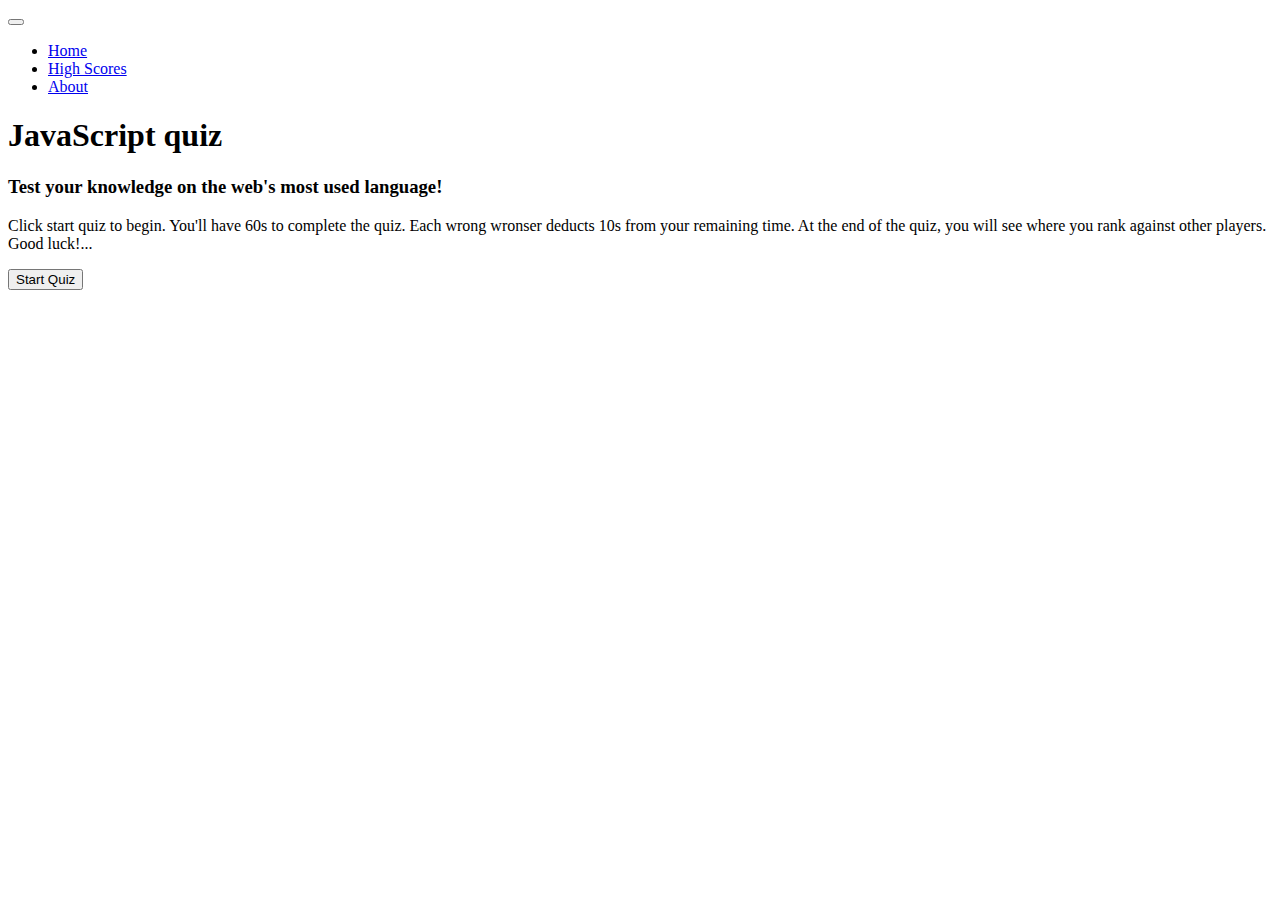
==== index.html @ 7aff2215 "OPT: Optimised code using jQuery child elementss when rendering the question number and text" ====
<!DOCTYPE html>
<html lang="en">
<head>
    <meta charset="UTF-8">
    <meta http-equiv="X-UA-Compatible" content="IE=edge">
    <meta name="viewport" content="width=device-width, initial-scale=1.0">
    <link href="https://cdn.jsdelivr.net/npm/bootstrap@5.0.0-beta2/dist/css/bootstrap.min.css" rel="stylesheet" integrity="sha384-BmbxuPwQa2lc/FVzBcNJ7UAyJxM6wuqIj61tLrc4wSX0szH/Ev+nYRRuWlolflfl" crossorigin="anonymous">
    <link rel="stylesheet" href="./assets/style.css">
    <title>JS Quiz!</title>
</head>
<body>

    <header>
<!-- Navbar -->
        <nav class="navbar navbar-expand-lg navbar-light bg-light">
            <div class="container-fluid">
              <button class="navbar-toggler" type="button" data-bs-toggle="collapse" data-bs-target="#navbarNav" aria-controls="navbarNav" aria-expanded="false" aria-label="Toggle navigation">
                <span class="navbar-toggler-icon"></span>
              </button>
              <div class="collapse navbar-collapse" id="navbarNav">
                <ul class="navbar-nav">
                  <li class="nav-item">
                    <a class="nav-link active" aria-current="page" href="#">Home</a>
                  </li>
                  <li class="nav-item">
                    <a class="nav-link" href="#">High Scores</a>
                  </li>
                  <li class="nav-item">
                    <a class="nav-link" href="#">About</a>
                  </li>
                </ul>
              </div>
            </div>
          </nav>
    </header>

    <!-- Main container -->
    <div class="mt-5 container">

        <header class="title">
            <h1>JavaScript quiz</h1>
            <h3 class="question-num">Test your knowledge on the web's most used language!</h3>
            <p class="question-text">Click start quiz to begin. You'll have 60s to complete the quiz. Each wrong wronser deducts 10s from your remaining time. At the end of the quiz, you will see where you rank against other players. Good luck!...</p>
        </header>

        <div class="d-grid gap-2 col-6 mx-auto">
            <button class="btn btn-primary start-btn" type="button">Start Quiz</button>
            <h3 class="mt-2 text-center time animated fadeOut"></h3>
        </div>

          <!-- Buttons for question options -->
        <div class="mt-5 list-group question-list">
            <li class="list-group-item list-group-item-action active">
              Question 1...
            </li>
            <li class="list-group-item list-group-item-light">What is the ...</li>
            <button type="button" class="list-group-item list-group-item-action" id="a">Option A</button>
            <button type="button" class="list-group-item list-group-item-action" id="b">Option B</button>
            <button type="button" class="list-group-item list-group-item-action" id="c">Option C</button>
            <button type="button" class="list-group-item list-group-item-action" id="d">Option D</button>
          </div>

          <div class="mt-2 row submit-score">
              <div class="col">
                  <input type="text" class="form-control" placeholder="Your Name">
                  <button type="submit" class="mt-2 btn btn-primary">Submit</button>
              </div>
              <div class="col">
                <input class="form-control" type="text" id="player-score"readonly>
                
              </div>
              
          </div>
        




    <!-- End of main container -->
    </div>

    <script src="https://code.jquery.com/jquery-3.5.1.min.js"></script>
    <script src="./assets/script.js"></script>
    
</body>
</html>
---- assets/style.css ----
.question-list {
    display: none;
}

.submit-score {
    display: none;
}
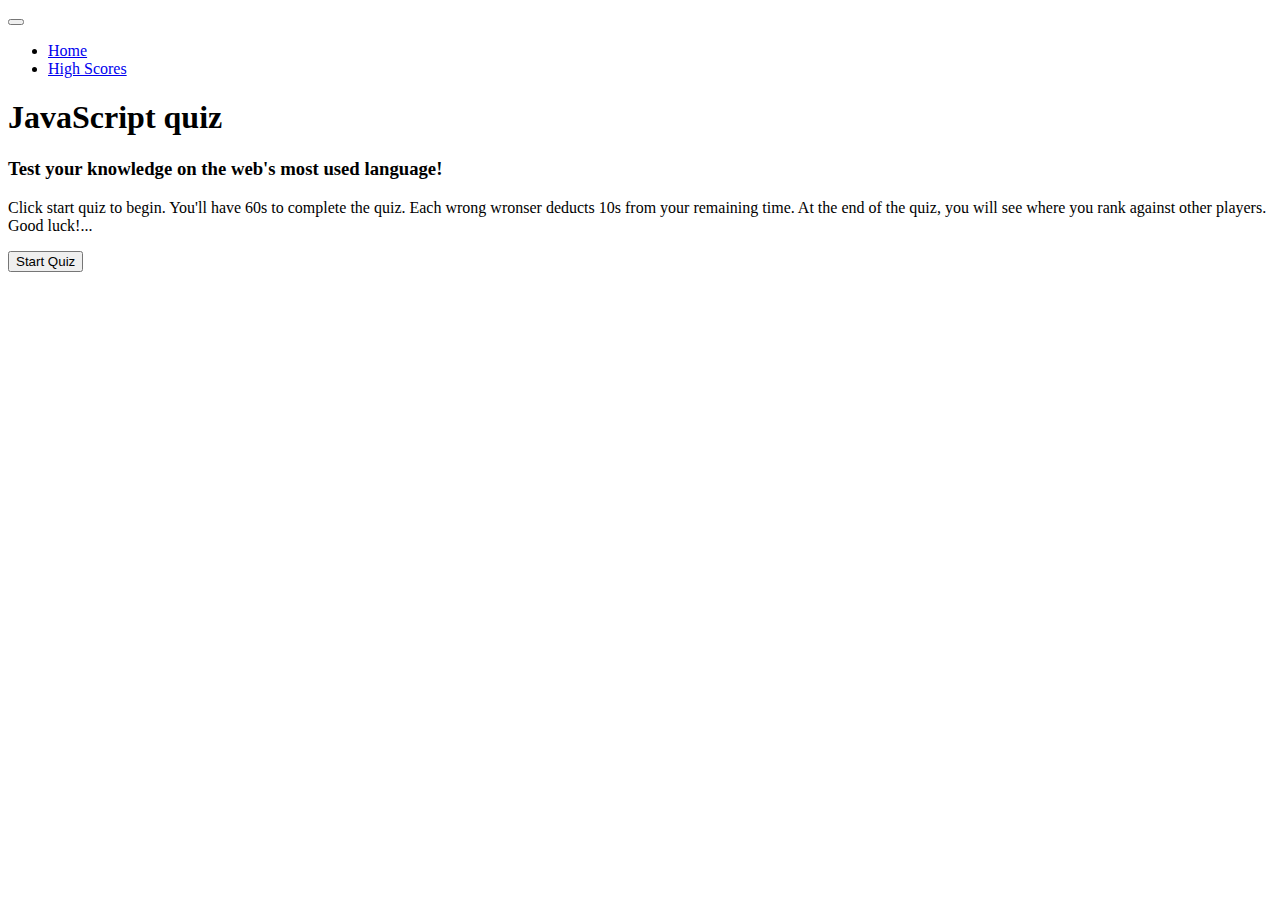
==== commit 9fbd7e4c: "FEAT: Score table displays ordered list of player scores" ====
--- a/index.html
+++ b/index.html
@@ -1,86 +1,99 @@
 <!DOCTYPE html>
 <html lang="en">
+
 <head>
-    <meta charset="UTF-8">
-    <meta http-equiv="X-UA-Compatible" content="IE=edge">
-    <meta name="viewport" content="width=device-width, initial-scale=1.0">
-    <link href="https://cdn.jsdelivr.net/npm/bootstrap@5.0.0-beta2/dist/css/bootstrap.min.css" rel="stylesheet" integrity="sha384-BmbxuPwQa2lc/FVzBcNJ7UAyJxM6wuqIj61tLrc4wSX0szH/Ev+nYRRuWlolflfl" crossorigin="anonymous">
-    <link rel="stylesheet" href="./assets/style.css">
-    <title>JS Quiz!</title>
+  <meta charset="UTF-8">
+  <meta http-equiv="X-UA-Compatible" content="IE=edge">
+  <meta name="viewport" content="width=device-width, initial-scale=1.0">
+  <link href="https://cdn.jsdelivr.net/npm/bootstrap@5.0.0-beta2/dist/css/bootstrap.min.css" rel="stylesheet"
+    integrity="sha384-BmbxuPwQa2lc/FVzBcNJ7UAyJxM6wuqIj61tLrc4wSX0szH/Ev+nYRRuWlolflfl" crossorigin="anonymous">
+  <link rel="stylesheet" href="./assets/style.css">
+  <title>JS Quiz!</title>
 </head>
+
 <body>
 
-    <header>
-<!-- Navbar -->
-        <nav class="navbar navbar-expand-lg navbar-light bg-light">
-            <div class="container-fluid">
-              <button class="navbar-toggler" type="button" data-bs-toggle="collapse" data-bs-target="#navbarNav" aria-controls="navbarNav" aria-expanded="false" aria-label="Toggle navigation">
-                <span class="navbar-toggler-icon"></span>
-              </button>
-              <div class="collapse navbar-collapse" id="navbarNav">
-                <ul class="navbar-nav">
-                  <li class="nav-item">
-                    <a class="nav-link active" aria-current="page" href="#">Home</a>
-                  </li>
-                  <li class="nav-item">
-                    <a class="nav-link" href="#">High Scores</a>
-                  </li>
-                  <li class="nav-item">
-                    <a class="nav-link" href="#">About</a>
-                  </li>
-                </ul>
-              </div>
-            </div>
-          </nav>
-    </header>
+  <header>
+    <!-- Navbar -->
+    <nav class="navbar navbar-expand-lg navbar-light bg-light">
+      <div class="container-fluid">
+        <button class="navbar-toggler" type="button" data-bs-toggle="collapse" data-bs-target="#navbarNav"
+          aria-controls="navbarNav" aria-expanded="false" aria-label="Toggle navigation">
+          <span class="navbar-toggler-icon"></span>
+        </button>
+        <div class="collapse navbar-collapse" id="navbarNav">
+          <ul class="navbar-nav">
+            <li class="nav-item">
+              <a class="nav-link active" aria-current="page" href="#">Home</a>
+            </li>
+            <li class="nav-item">
+              <a id="view-scores" class="nav-link" href="#">High Scores</a>
+            </li>
+          </ul>
+        </div>
+      </div>
+    </nav>
+  </header>
 
-    <!-- Main container -->
-    <div class="mt-5 container">
+  <!-- Main container -->
+  <div class="mt-5 container">
 
-        <header class="title">
-            <h1>JavaScript quiz</h1>
-            <h3 class="question-num">Test your knowledge on the web's most used language!</h3>
-            <p class="question-text">Click start quiz to begin. You'll have 60s to complete the quiz. Each wrong wronser deducts 10s from your remaining time. At the end of the quiz, you will see where you rank against other players. Good luck!...</p>
-        </header>
+    <main class="title">
+      <h1>JavaScript quiz</h1>
+      <h3 class="question-num">Test your knowledge on the web's most used language!</h3>
+      <p class="question-text">Click start quiz to begin. You'll have 60s to complete the quiz. Each wrong wronser
+        deducts 10s from your remaining time. At the end of the quiz, you will see where you rank against other players.
+        Good luck!...</p>
+    </main>
 
-        <div class="d-grid gap-2 col-6 mx-auto">
-            <button class="btn btn-primary start-btn" type="button">Start Quiz</button>
-            <h3 class="mt-2 text-center time animated fadeOut"></h3>
-        </div>
+    <div class="d-grid gap-2 col-6 mx-auto">
+      <button class="btn btn-primary start-btn" type="button">Start Quiz</button>
+      <h3 class="mt-2 text-center time animated fadeOut"></h3>
+    </div>
 
-          <!-- Buttons for question options -->
-        <div class="mt-5 list-group question-list">
-            <li class="list-group-item list-group-item-action active">
-              Question 1...
-            </li>
-            <li class="list-group-item list-group-item-light">What is the ...</li>
-            <button type="button" class="list-group-item list-group-item-action" id="a">Option A</button>
-            <button type="button" class="list-group-item list-group-item-action" id="b">Option B</button>
-            <button type="button" class="list-group-item list-group-item-action" id="c">Option C</button>
-            <button type="button" class="list-group-item list-group-item-action" id="d">Option D</button>
-          </div>
+    <!-- Buttons for question options -->
+    <section class="mt-5 list-group question-list">
+      <button type="button" class="list-group-item list-group-item-action" id="a">Option A</button>
+      <button type="button" class="list-group-item list-group-item-action" id="b">Option B</button>
+      <button type="button" class="list-group-item list-group-item-action" id="c">Option C</button>
+      <button type="button" class="list-group-item list-group-item-action" id="d">Option D</button>
+    </section>
 
-          <div class="mt-2 row submit-score">
-              <div class="col">
-                  <input type="text" class="form-control" placeholder="Your Name">
-                  <button type="submit" class="mt-2 btn btn-primary">Submit</button>
-              </div>
-              <div class="col">
-                <input class="form-control" type="text" id="player-score"readonly>
-                
-              </div>
-              
-          </div>
-        
+
+    <section class="mt-2 row submit-score">
+      <div class="col-6">
+        <input type="text" class="form-control" placeholder="Your Name">
+      </div>
+      <div class="col-6">
+        <button type="submit" class="mt-2 btn btn-primary">Submit</button>
+      </div>
+    </section>
+
+    <!-- Scores table -->
+    <!-- grab table el.children.eq(1) for body then children.eq(index of sorted array) for row then create rows from array of highscores -->
+    <table class="table high-scores">
+      <thead>
+        <tr>
+          <th scope="col">Rank #</th>
+          <th scope="col">Score</th>
+          <th scope="col">Name</th>
+        </tr>
+      </thead>
+      <tbody>
+      </tbody>
+    </table>
+
 
 
 
 
     <!-- End of main container -->
-    </div>
+  </div>
 
-    <script src="https://code.jquery.com/jquery-3.5.1.min.js"></script>
-    <script src="./assets/script.js"></script>
-    
+  <script src="https://code.jquery.com/jquery-3.6.0.js" integrity="sha256-H+K7U5CnXl1h5ywQfKtSj8PCmoN9aaq30gDh27Xc0jk="
+    crossorigin="anonymous"></script>
+  <script src="./assets/script.js"></script>
+
 </body>
+
 </html>--- a/assets/style.css
+++ b/assets/style.css
@@ -4,4 +4,8 @@
 
 .submit-score {
     display: none;
+}
+
+.high-scores {
+    display: none;
 }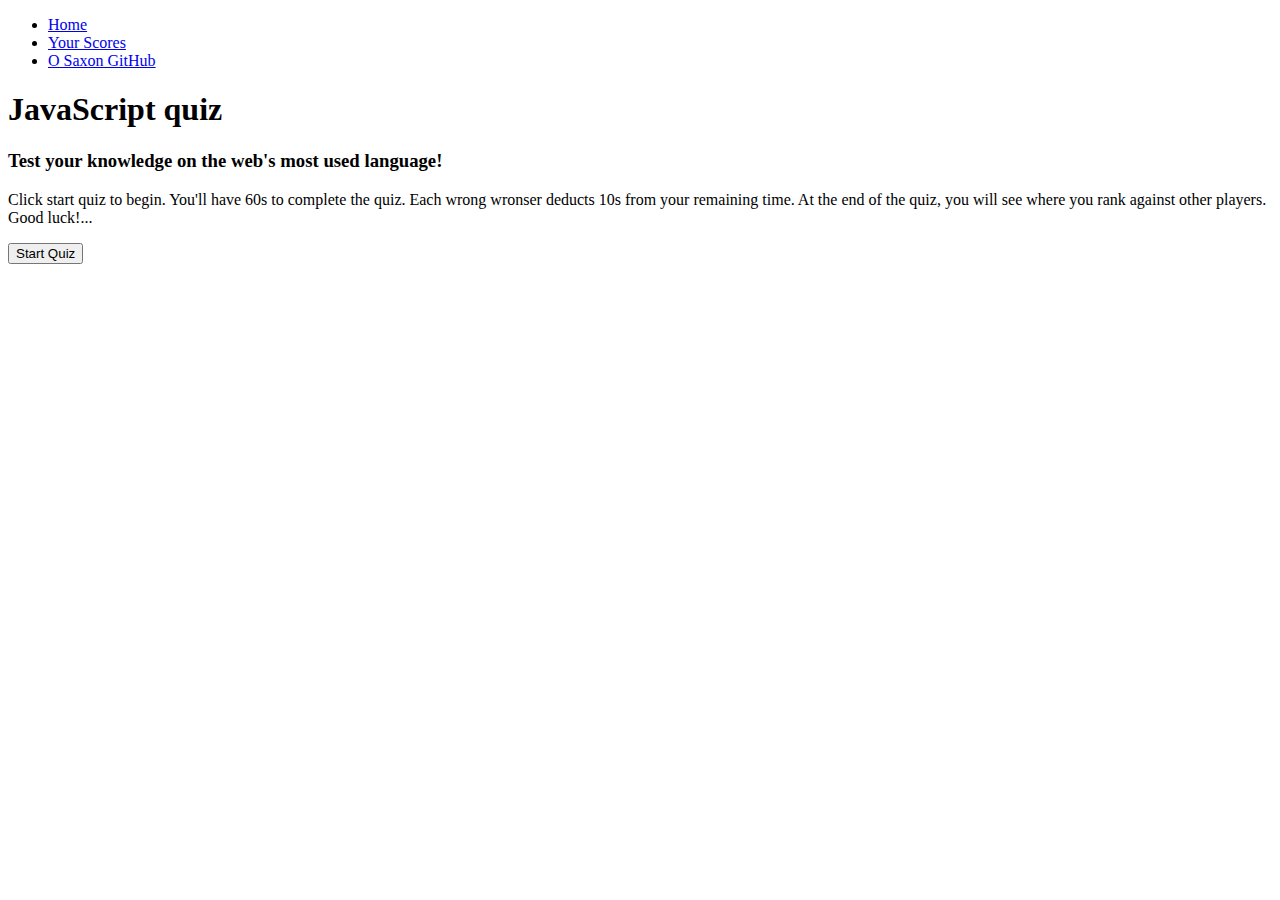
==== commit 6016e81f: "STYLE: Updated navbar layout and style" ====
--- a/index.html
+++ b/index.html
@@ -15,24 +15,17 @@
 
   <header>
     <!-- Navbar -->
-    <nav class="navbar navbar-expand-lg navbar-light bg-light">
-      <div class="container-fluid">
-        <button class="navbar-toggler" type="button" data-bs-toggle="collapse" data-bs-target="#navbarNav"
-          aria-controls="navbarNav" aria-expanded="false" aria-label="Toggle navigation">
-          <span class="navbar-toggler-icon"></span>
-        </button>
-        <div class="collapse navbar-collapse" id="navbarNav">
-          <ul class="navbar-nav">
-            <li class="nav-item">
-              <a class="nav-link active" aria-current="page" href="#">Home</a>
-            </li>
-            <li class="nav-item">
-              <a id="view-scores" class="nav-link" href="#">High Scores</a>
-            </li>
-          </ul>
-        </div>
-      </div>
-    </nav>
+    <ul class="nav">
+      <li class="nav-item">
+        <a class="nav-link active home" aria-current="page" href="#">Home</a>
+      </li>
+      <li class="nav-item">
+        <a class="nav-link" id="view-scores" href="#">Your Scores</a>
+      </li>
+      <li class="nav-item">
+        <a class="nav-link" href="#">O Saxon GitHub</a>
+      </li>
+    </ul>
   </header>
 
   <!-- Main container -->
